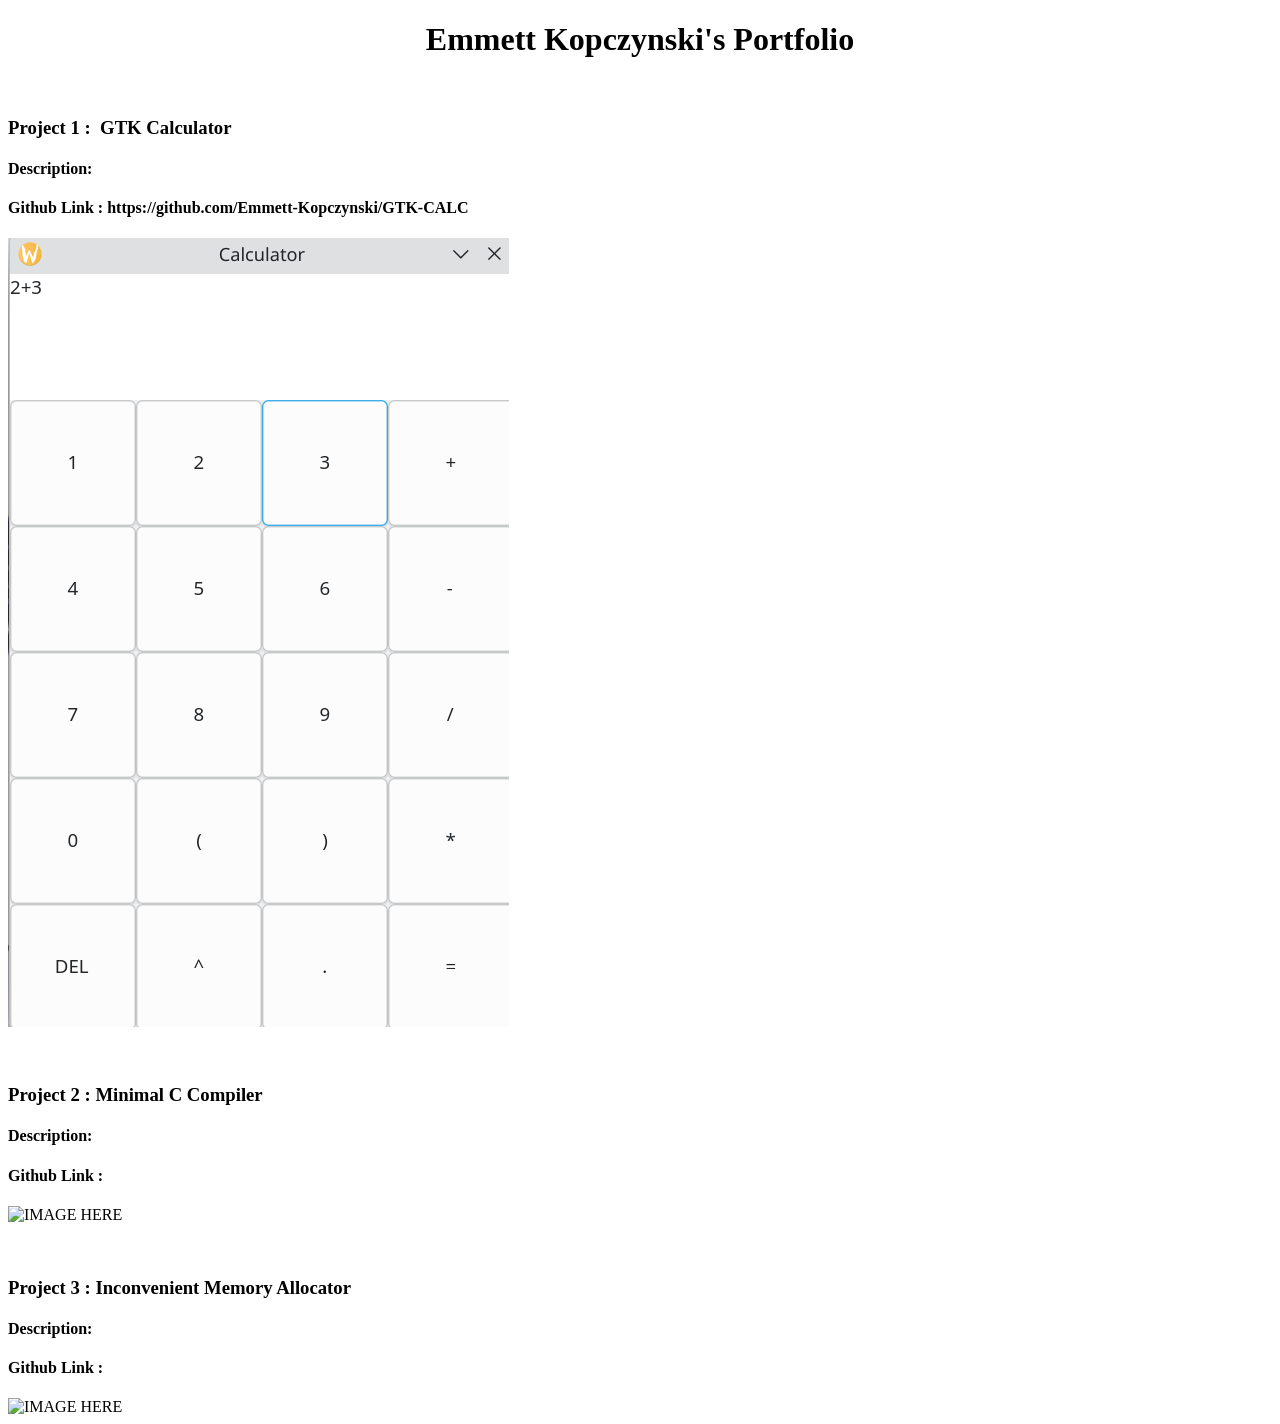
==== index.html @ f94b82d6 "Updated the page again" ====
<!DOCTYPE html>
<html>
<head>
<title>Emmett's Portfolio</title>
</head>

<body>  
    <h1 style="text-align: center;">Emmett Kopczynski's Portfolio</h1>
    <p>&nbsp;</p>
    <h3>Project 1 :&nbsp; GTK Calculator</h3>
    <h4>Description:</h4>
    <h4>Github Link : https://github.com/Emmett-Kopczynski/GTK-CALC</h4>
    <img src="GTK_CALC_IMG.png" alt="IMAGE HERE">
    <p>&nbsp;</p>
    <h3>Project 2 : Minimal C Compiler</h3>
    <h4>Description:</h4>
    <h4>Github Link :</h4>
    <img src="ETCC_IMG.png" alt="IMAGE HERE">
    <p>&nbsp;</p>
    <h3>Project 3 : Inconvenient Memory Allocator</h3>
    <h4>Description:</h4>
    <h4>Github Link :</h4>
    <img src="FUCKMEM_IMG.png" alt="IMAGE HERE">
</body>

</html>
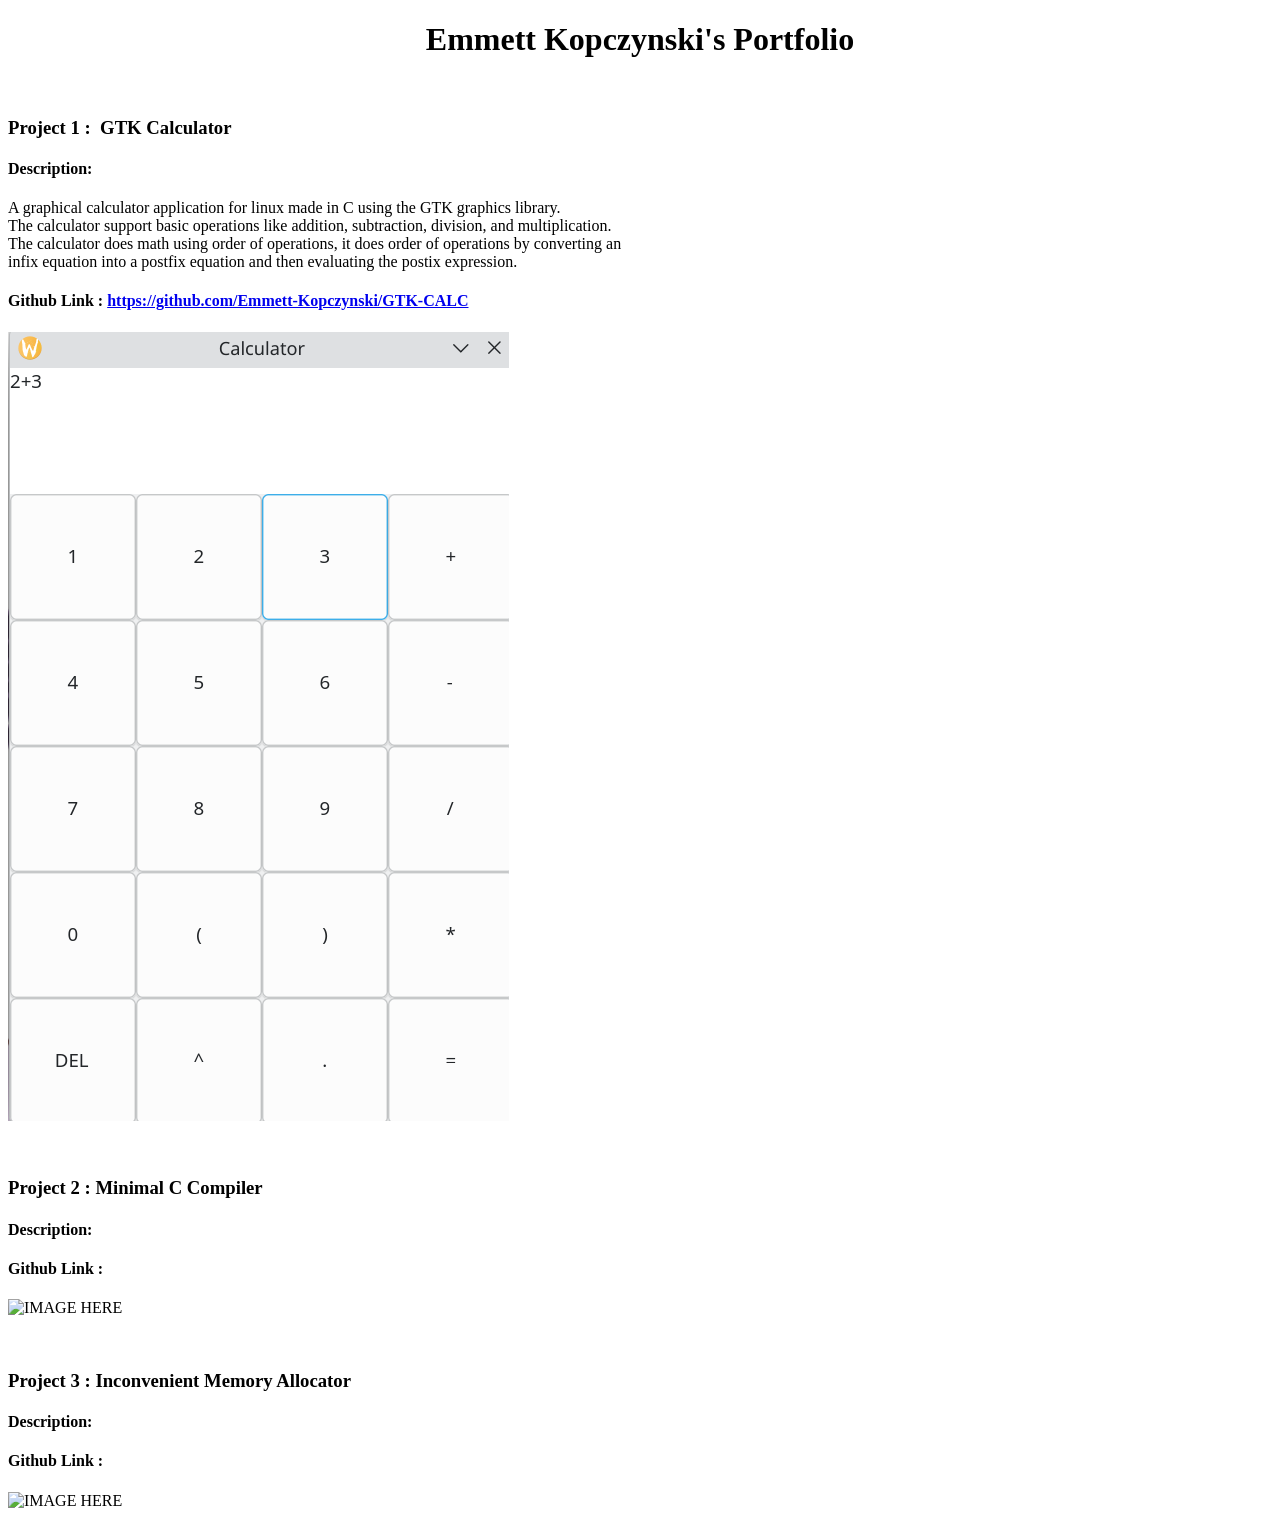
==== commit a5767d9a: "Updated the description of GTK Calculator in index.html" ====
--- a/index.html
+++ b/index.html
@@ -7,20 +7,28 @@
 <body>  
     <h1 style="text-align: center;">Emmett Kopczynski's Portfolio</h1>
     <p>&nbsp;</p>
+    
     <h3>Project 1 :&nbsp; GTK Calculator</h3>
     <h4>Description:</h4>
-    <h4>Github Link : https://github.com/Emmett-Kopczynski/GTK-CALC</h4>
-    <img src="GTK_CALC_IMG.png" alt="IMAGE HERE">
+    <p>A graphical calculator application for linux made in C using the GTK graphics library. <br /> 
+      The calculator support basic operations like addition, subtraction, division, and multiplication. <br /> 
+      The calculator does math using order of operations, it does order of operations by converting an <br/>
+      infix equation into a postfix equation and then evaluating the postix expression.
+    </p>
+    <h4>Github Link : <a href="https://github.com/Emmett-Kopczynski/GTK-CALC"> https://github.com/Emmett-Kopczynski/GTK-CALC </a></h4>
+    <p><img src="GTK_CALC_IMG.png" alt="IMAGE HERE" /></p>
     <p>&nbsp;</p>
+    
     <h3>Project 2 : Minimal C Compiler</h3>
     <h4>Description:</h4>
     <h4>Github Link :</h4>
-    <img src="ETCC_IMG.png" alt="IMAGE HERE">
+    <p><img src="ETCC_IMG.png" alt="IMAGE HERE" /></p>
     <p>&nbsp;</p>
+    
     <h3>Project 3 : Inconvenient Memory Allocator</h3>
     <h4>Description:</h4>
     <h4>Github Link :</h4>
-    <img src="FUCKMEM_IMG.png" alt="IMAGE HERE">
+    <p><img src="FUCKMEM_IMG.png" alt="IMAGE HERE" /></p>
 </body>
 
 </html>
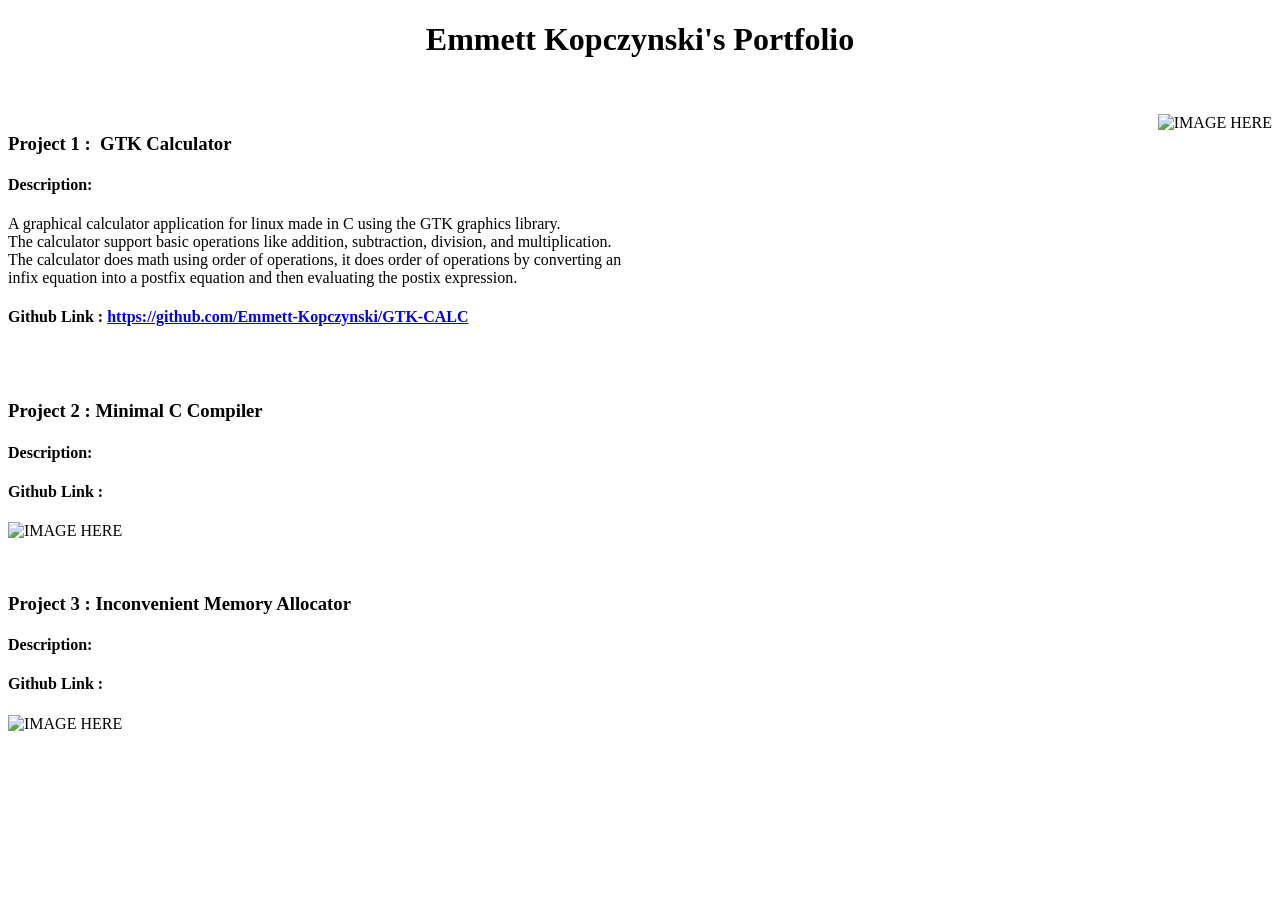
==== commit 050104e2: "Updated Index.html to fit new css" ====
--- a/index.html
+++ b/index.html
@@ -1,34 +1,61 @@
 <!DOCTYPE html>
 <html>
 <head>
-<title>Emmett's Portfolio</title>
+    <link rel="stylesheet" href="style.css"> 
+    <title>Emmett's Portfolio</title>
 </head>
 
 <body>  
     <h1 style="text-align: center;">Emmett Kopczynski's Portfolio</h1>
     <p>&nbsp;</p>
-    
-    <h3>Project 1 :&nbsp; GTK Calculator</h3>
-    <h4>Description:</h4>
-    <p>A graphical calculator application for linux made in C using the GTK graphics library. <br /> 
-      The calculator support basic operations like addition, subtraction, division, and multiplication. <br /> 
-      The calculator does math using order of operations, it does order of operations by converting an <br/>
-      infix equation into a postfix equation and then evaluating the postix expression.
-    </p>
-    <h4>Github Link : <a href="https://github.com/Emmett-Kopczynski/GTK-CALC"> https://github.com/Emmett-Kopczynski/GTK-CALC </a></h4>
-    <p><img src="GTK_CALC_IMG.png" alt="IMAGE HERE" /></p>
+    <div class='parent'>
+        
+        <div class='gtk-words'>
+            <h3>Project 1 :&nbsp; GTK Calculator</h3>
+            <h4>Description:</h4>
+            <p>A graphical calculator application for linux made in C using the GTK graphics library. <br /> 
+              The calculator support basic operations like addition, subtraction, division, and multiplication. <br /> 
+              The calculator does math using order of operations, it does order of operations by converting an <br/>
+              infix equation into a postfix equation and then evaluating the postix expression.
+            </p>
+            <h4>Github Link : <a href="https://github.com/Emmett-Kopczynski/GTK-CALC"> https://github.com/Emmett-Kopczynski/GTK-CALC </a></h4>
+        </div>
+        
+        <div class='gtk-image'>
+            <img src="https://external-content.duckduckgo.com/iu/?u=https%3A%2F%2Ftse2.mm.bing.net%2Fth%2Fid%2FOIP.nNCGu1SKmd6zLu2k5kFvdgHaEK%3Fr%3D0%26pid%3DApi&f=1&ipt=dbe0abf0ec94c130e914aa58b1826019d160a23439ed394f46b86828bb7cc235&ipo=images" alt="IMAGE HERE" />
+        </div>
+        
+    </div>
     <p>&nbsp;</p>
     
-    <h3>Project 2 : Minimal C Compiler</h3>
-    <h4>Description:</h4>
-    <h4>Github Link :</h4>
-    <p><img src="ETCC_IMG.png" alt="IMAGE HERE" /></p>
+    <div class='parent'>
+        
+        <div class='etcc-words'>
+            <h3>Project 2 : Minimal C Compiler</h3>
+            <h4>Description:</h4>
+            <h4>Github Link :</h4>
+        </div>
+        
+        <div class='etcc-image'>
+            <img src="ETCC_IMG.png" alt="IMAGE HERE" />
+        </div>
+    </div>
     <p>&nbsp;</p>
     
-    <h3>Project 3 : Inconvenient Memory Allocator</h3>
-    <h4>Description:</h4>
-    <h4>Github Link :</h4>
-    <p><img src="FUCKMEM_IMG.png" alt="IMAGE HERE" /></p>
+    <div class='parent'>
+        
+        <div class='fuckmem-words'>
+            <h3>Project 3 : Inconvenient Memory Allocator</h3>
+            <h4>Description:</h4>
+            <h4>Github Link :</h4>
+        </div>
+        
+        <div class='fuckmem-image'>
+            <img src="FUCKMEM_IMG.png" alt="IMAGE HERE" />
+        </div>
+    </div>
+    <p>&nbsp;</p>
+    
 </body>
 
 </html>
--- a/style.css
+++ b/style.css
@@ -0,0 +1,8 @@
+.gtk-words {
+  display: inline-block;
+}
+
+.gtk-image {
+  display: inline-block;
+  float: right;
+}
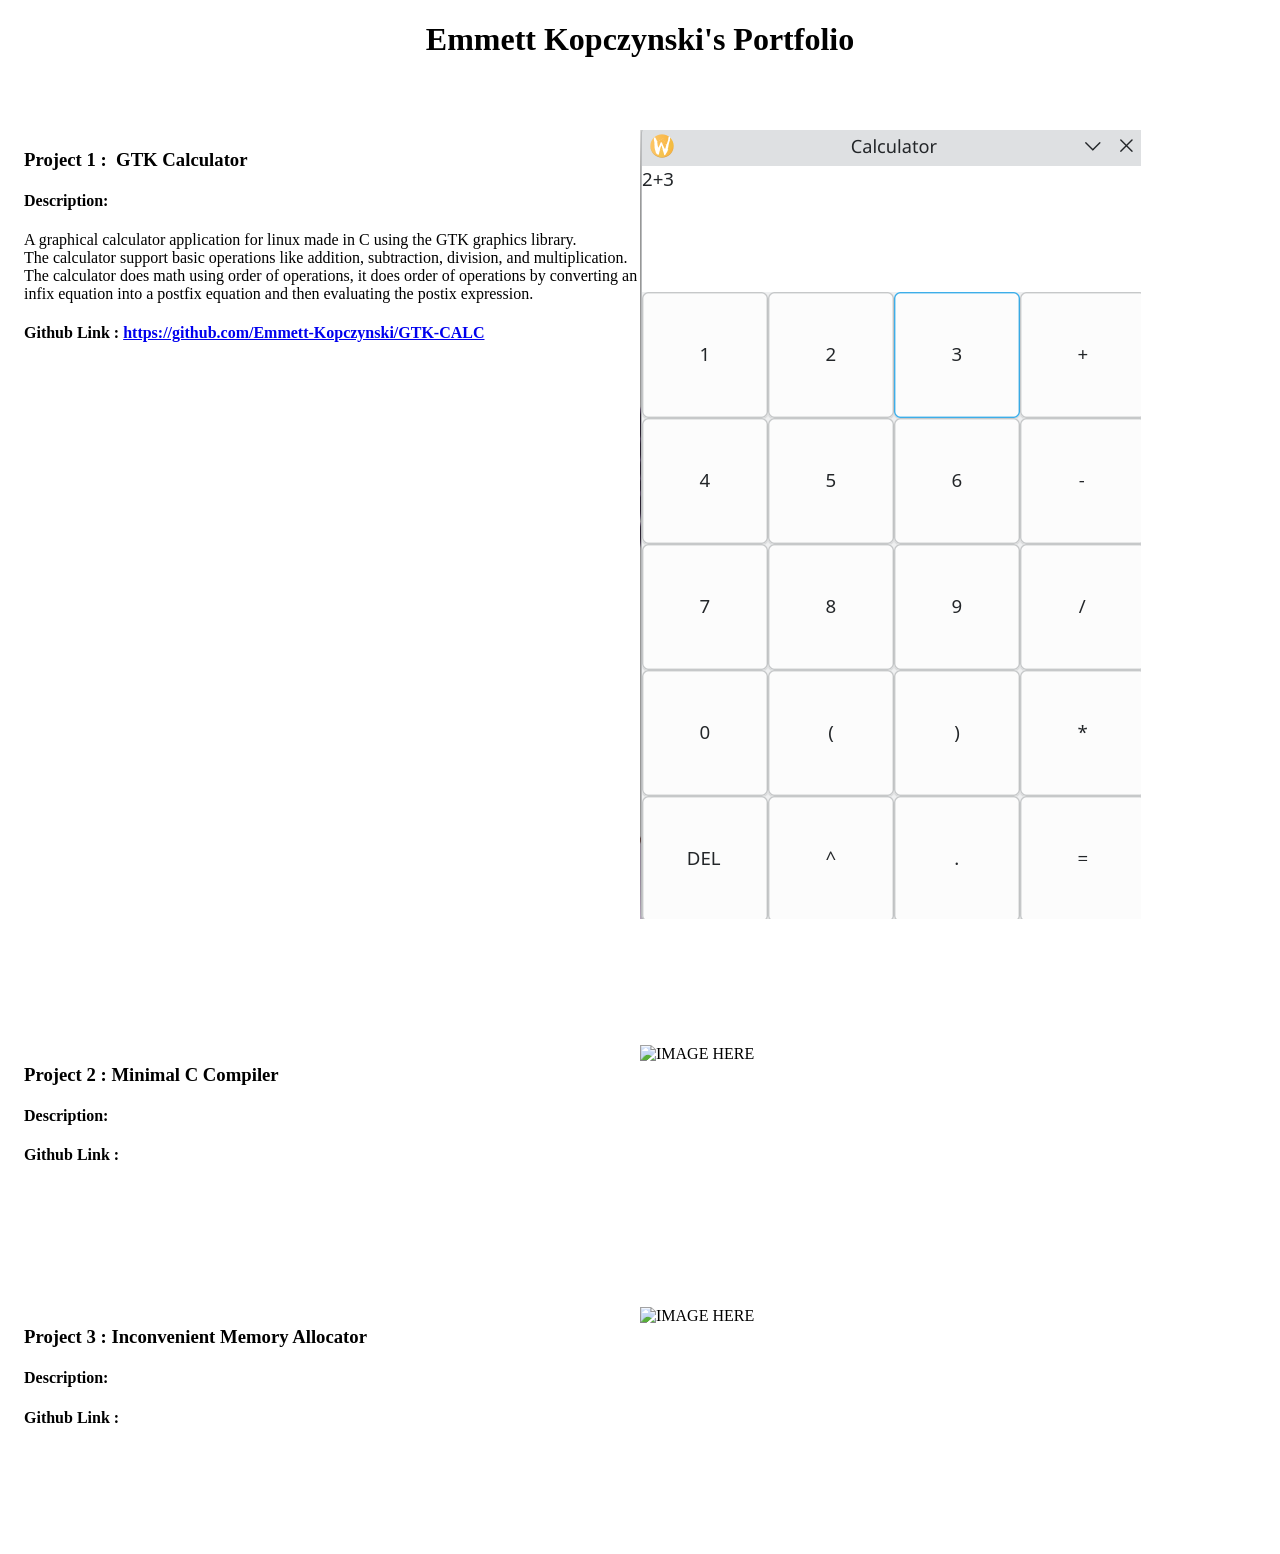
==== commit c795e961: "replace test image with real image, MUST FIX SIZE OF IMAGE" ====
--- a/index.html
+++ b/index.html
@@ -22,7 +22,7 @@
         </div>
         
         <div class='gtk-image'>
-            <img src="https://external-content.duckduckgo.com/iu/?u=https%3A%2F%2Ftse2.mm.bing.net%2Fth%2Fid%2FOIP.nNCGu1SKmd6zLu2k5kFvdgHaEK%3Fr%3D0%26pid%3DApi&f=1&ipt=dbe0abf0ec94c130e914aa58b1826019d160a23439ed394f46b86828bb7cc235&ipo=images" alt="IMAGE HERE" />
+            <img src="GTK_CALC_IMG.png" alt="IMAGE HERE" />
         </div>
         
     </div>
--- a/style.css
+++ b/style.css
@@ -1,8 +1,8 @@
-.gtk-words {
-  display: inline-block;
+.parent {
+    margin-bottom: 3.5rem;
+    padding: 1rem;
+    display: grid;
+    grid-template-columns: 1fr 1fr
 }
 
-.gtk-image {
-  display: inline-block;
-  float: right;
-}
+
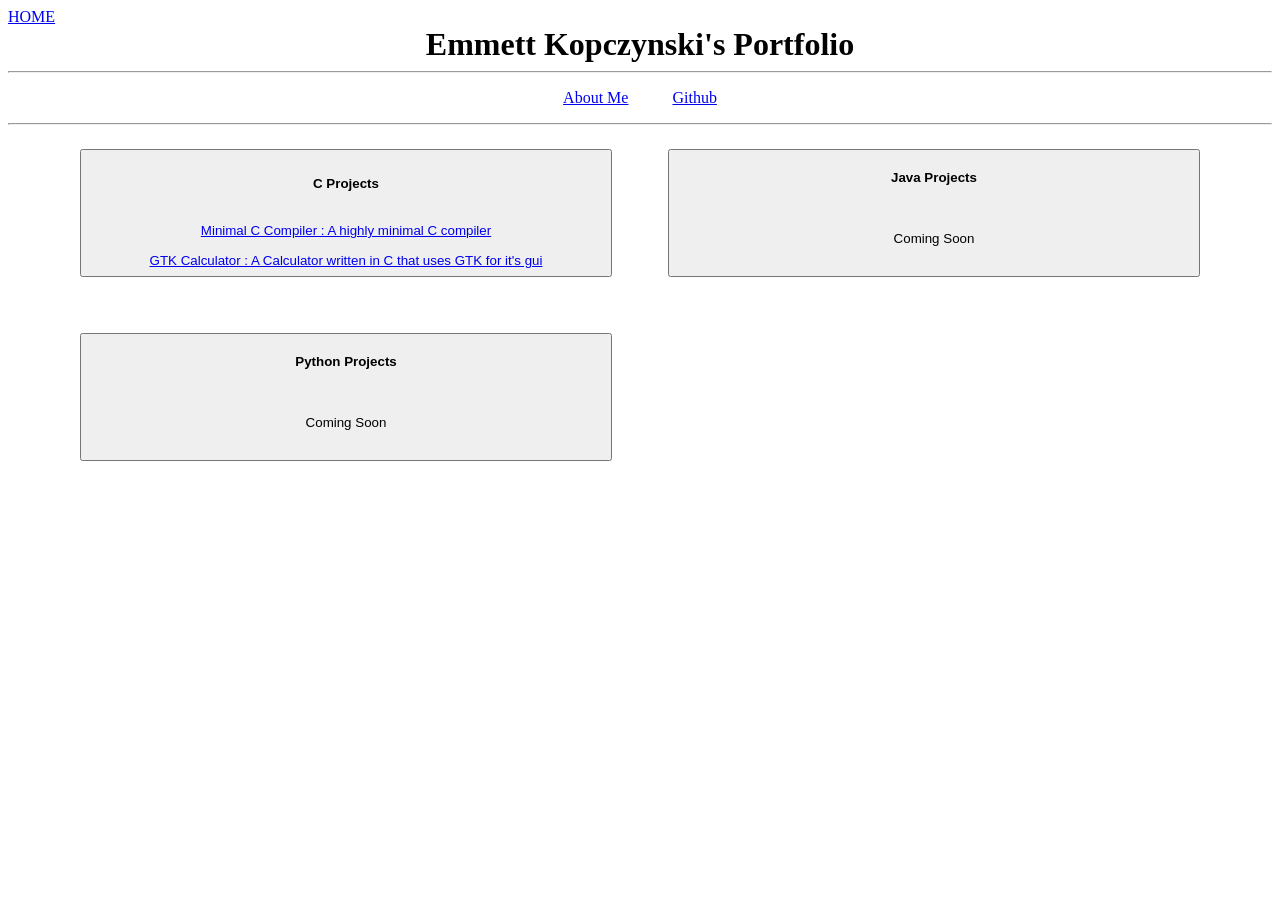
==== commit 5887ae83: "massive restructuring, looking good so far" ====
--- a/index.html
+++ b/index.html
@@ -1,61 +1,51 @@
-<!DOCTYPE html>
-<html>
-<head>
-    <link rel="stylesheet" href="style.css"> 
-    <title>Emmett's Portfolio</title>
-</head>
-
-<body>  
-    <h1 style="text-align: center;">Emmett Kopczynski's Portfolio</h1>
-    <p>&nbsp;</p>
-    <div class='parent'>
-        
-        <div class='gtk-words'>
-            <h3>Project 1 :&nbsp; GTK Calculator</h3>
-            <h4>Description:</h4>
-            <p>A graphical calculator application for linux made in C using the GTK graphics library. <br /> 
-              The calculator support basic operations like addition, subtraction, division, and multiplication. <br /> 
-              The calculator does math using order of operations, it does order of operations by converting an <br/>
-              infix equation into a postfix equation and then evaluating the postix expression.
-            </p>
-            <h4>Github Link : <a href="https://github.com/Emmett-Kopczynski/GTK-CALC"> https://github.com/Emmett-Kopczynski/GTK-CALC </a></h4>
-        </div>
-        
-        <div class='gtk-image'>
-            <img src="GTK_CALC_IMG.png" alt="IMAGE HERE" />
-        </div>
-        
-    </div>
-    <p>&nbsp;</p>
-    
-    <div class='parent'>
-        
-        <div class='etcc-words'>
-            <h3>Project 2 : Minimal C Compiler</h3>
-            <h4>Description:</h4>
-            <h4>Github Link :</h4>
-        </div>
-        
-        <div class='etcc-image'>
-            <img src="ETCC_IMG.png" alt="IMAGE HERE" />
-        </div>
-    </div>
-    <p>&nbsp;</p>
-    
-    <div class='parent'>
-        
-        <div class='fuckmem-words'>
-            <h3>Project 3 : Inconvenient Memory Allocator</h3>
-            <h4>Description:</h4>
-            <h4>Github Link :</h4>
-        </div>
-        
-        <div class='fuckmem-image'>
-            <img src="FUCKMEM_IMG.png" alt="IMAGE HERE" />
-        </div>
-    </div>
-    <p>&nbsp;</p>
-    
-</body>
-
-</html>
+<!DOCTYPE html>
+<html>
+<head>
+    
+    <link rel="stylesheet" href="header.css">
+    <link rel="stylesheet" href="style.css">
+    <title>Emmett's Portfolio</title>
+
+</head>
+
+<body>
+    <!-- header/title -->
+    <div>
+        <a href="index.html" class='home-link'>HOME</a>
+        <h1 class='title'>Emmett Kopczynski's Portfolio</h1>
+        <hr>
+        <p class='link'>
+            <a href="about_me.html" class='link'>About Me</a>
+            <a href="https://github.com/Emmett-Kopczynski" class='link'>Github</a>
+        </p>
+        <hr>
+    </div>
+
+    <!-- Projects -->
+    <div class='projects'>
+        <!-- C Projects -->
+        <button class='child c-projects'>
+            <h4>C Projects</h4> <br />
+            <a href="c_projects/etcc.html">Minimal C Compiler : A highly minimal C compiler</a> <br />
+            <br />
+            <a href="c_projects/gtk_calc.html">GTK Calculator : A Calculator written in C that uses GTK for it's gui</a> <br />
+        </button>
+
+        <!-- Java Projects -->
+        <button class='child java-projects'>
+            <h4> Java Projects </h4> <br />
+            <p> Coming Soon </p> <br />
+        </button>
+        
+        <!-- Python Projects -->
+        <button class='child python-projects'>
+            <h4> Python Projects </h4> <br />
+            <p> Coming Soon </p> <br />
+        </button>
+
+
+    </div>
+
+</body>
+
+</html>
--- a/header.css
+++ b/header.css
@@ -0,0 +1,16 @@
+.title{
+    margin: 0;
+    text-align:center;
+}
+
+.link{
+    text-align: center;
+    white-space: nowrap;
+    margin-left: 1.25rem;
+    margin-right: 1.25rem;
+}
+
+.home-link{
+    white-space: nowrap;
+    margin: 0;
+}
--- a/style.css
+++ b/style.css
@@ -1,8 +1,9 @@
-.parent {
+.projects {
     margin-bottom: 3.5rem;
+    margin-left: 3.5rem;
+    margin-right: 3.5rem;
     padding: 1rem;
     display: grid;
-    grid-template-columns: 1fr 1fr
+    gap: 3.5rem;
+    grid-template-columns: 1fr 1fr;
 }
-
-
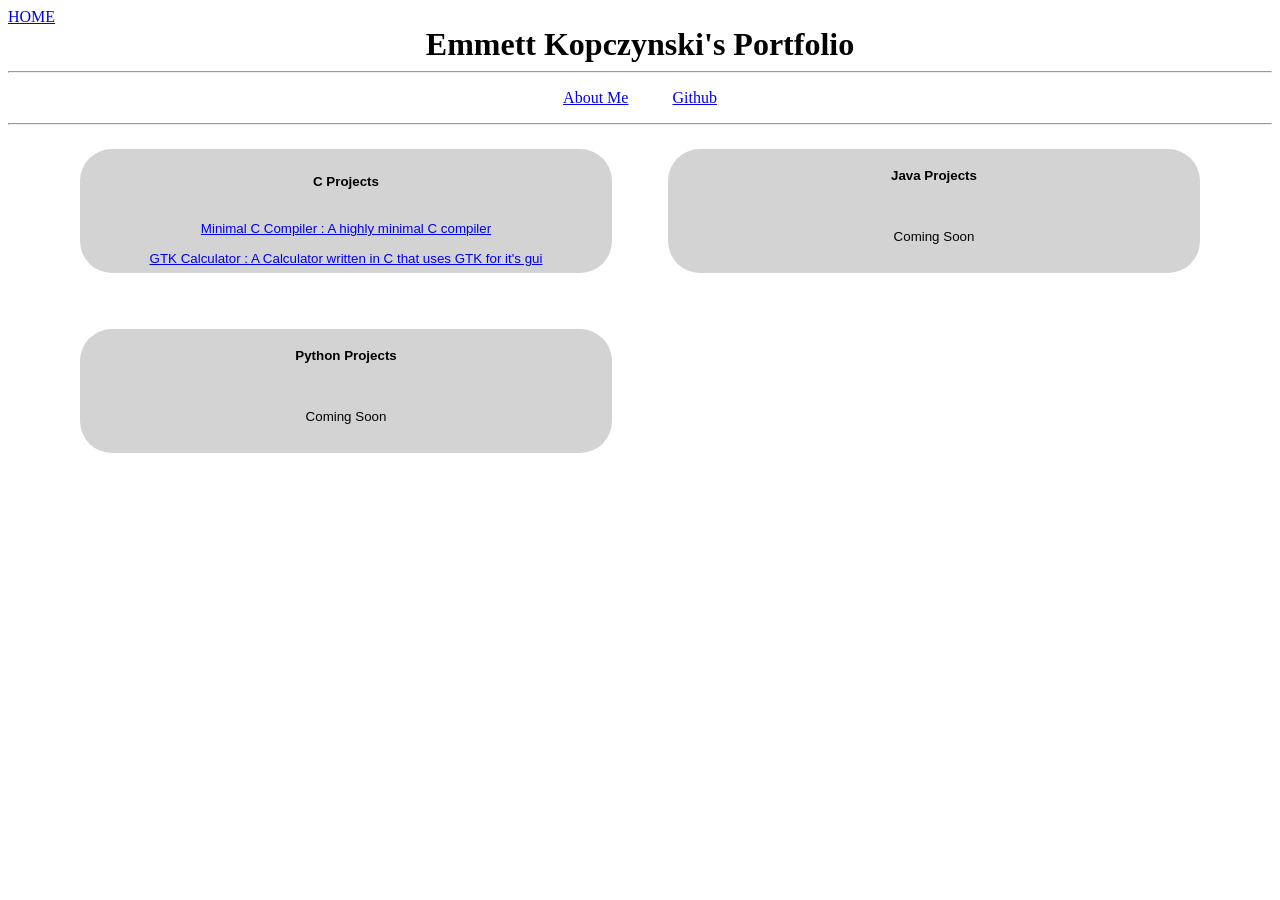
==== commit 007e949e: "added an about me section, worked on gtk_calc page" ====
--- a/index.html
+++ b/index.html
@@ -24,21 +24,21 @@
     <!-- Projects -->
     <div class='projects'>
         <!-- C Projects -->
-        <button class='child c-projects'>
+        <button class='child-button c-projects'>
             <h4>C Projects</h4> <br />
-            <a href="c_projects/etcc.html">Minimal C Compiler : A highly minimal C compiler</a> <br />
+            <a href="c_projects/etcc.html" class='link'>Minimal C Compiler : A highly minimal C compiler</a> <br />
             <br />
-            <a href="c_projects/gtk_calc.html">GTK Calculator : A Calculator written in C that uses GTK for it's gui</a> <br />
+            <a href="c_projects/gtk_calc.html" class='link'>GTK Calculator : A Calculator written in C that uses GTK for it's gui</a> <br />
         </button>
 
         <!-- Java Projects -->
-        <button class='child java-projects'>
+        <button class='child-button java-projects'>
             <h4> Java Projects </h4> <br />
             <p> Coming Soon </p> <br />
         </button>
         
         <!-- Python Projects -->
-        <button class='child python-projects'>
+        <button class='child-button python-projects'>
             <h4> Python Projects </h4> <br />
             <p> Coming Soon </p> <br />
         </button>
--- a/style.css
+++ b/style.css
@@ -7,3 +7,27 @@
     gap: 3.5rem;
     grid-template-columns: 1fr 1fr;
 }
+
+.link {
+    pointer-events: auto;
+}
+
+.child-button {
+    background-color: lightgrey;
+    border-radius: 2rem;
+    border: none;
+}
+
+.child-button:hover {
+    background-color: lightgrey;
+
+}
+
+.child-button:active {
+    background-color: lightgrey;
+
+}
+
+.c-projects {
+
+}
